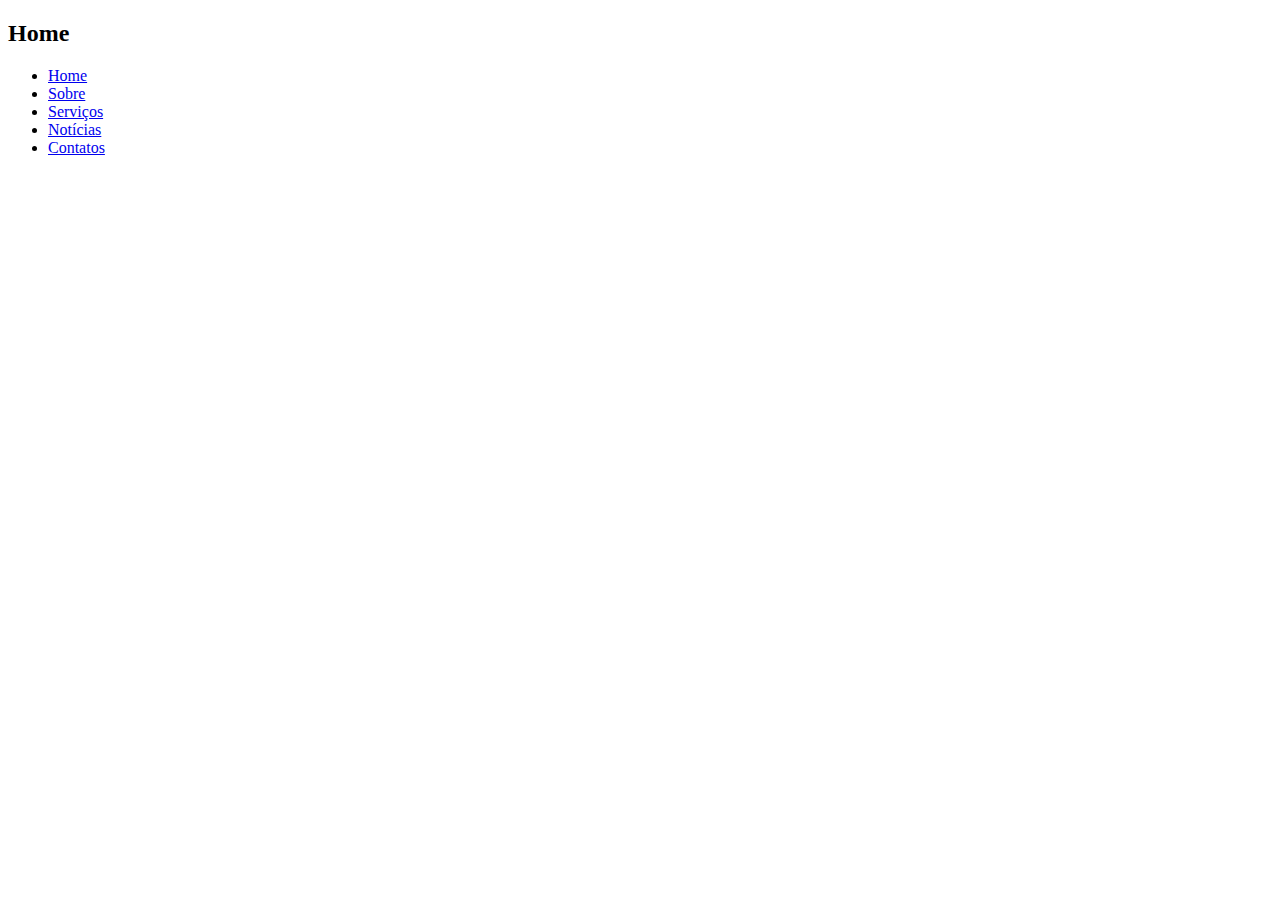
==== index.html @ cc8dcfbd "Add files via upload" ====
<!DOCTYPE html>
<html lang="pt-br">
<head>
	<title>Navegação Vertical</title>
	<meta charset="utf-8">
	<link rel="stylesheet" type="text/css" href="css/estilo.css">
</head>
<body id="home">
	<h2>Home</h2>
	<ul id="navegacao">
		<li class="home"> <a href="index.html">Home</a></li>
		<li class="sobre"> <a href="sobre.html">Sobre</a></li>
		<li class="servicos"> <a href="servicos.html">Serviços</a></li>
		<li class="noticias"> <a href="noticias.html">Notícias</a></li>
		<li class="contatos"> <a href="contatos.html">Contatos</a></li>
	</ul>

	<!--
	<h2>Lista de atividades</h2>
	<ul>
		<li>Ir ao dentista</li>
		<li>Ir ao supermercado</li>
		<li>Fazer o almoço</li>
		<li>Assistir série</li>
		<li>Correr no parque</li>
	</ul> -->

</body>
</html>
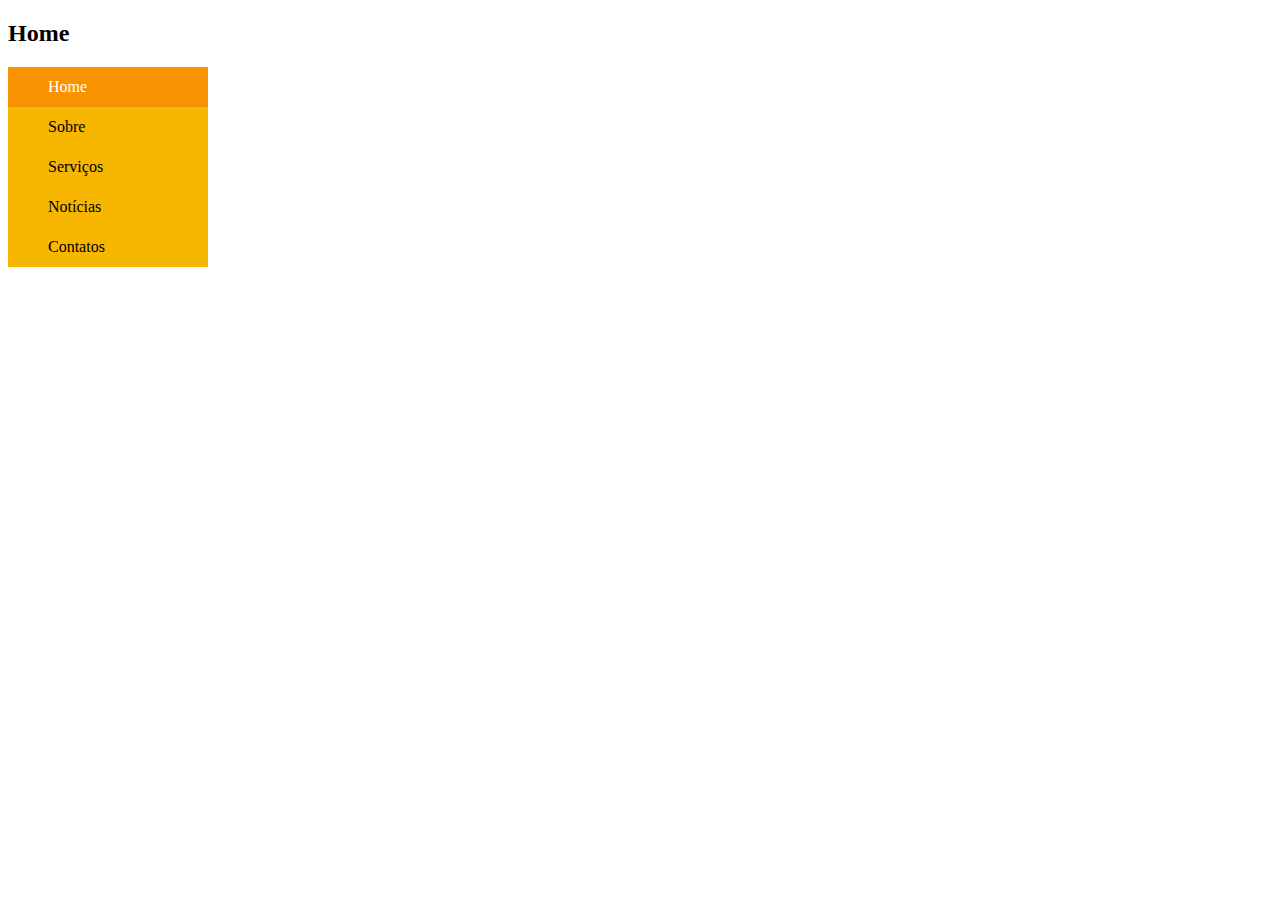
==== commit cb5bc9bd: "Add files via upload" ====
--- a/index.html
+++ b/index.html
@@ -3,7 +3,7 @@
 <head>
 	<title>Navegação Vertical</title>
 	<meta charset="utf-8">
-	<link rel="stylesheet" type="text/css" href="css/estilo.css">
+	<link rel="stylesheet" type="text/css" href="estilo.css">
 </head>
 <body id="home">
 	<h2>Home</h2>
@@ -14,16 +14,5 @@
 		<li class="noticias"> <a href="noticias.html">Notícias</a></li>
 		<li class="contatos"> <a href="contatos.html">Contatos</a></li>
 	</ul>
-
-	<!--
-	<h2>Lista de atividades</h2>
-	<ul>
-		<li>Ir ao dentista</li>
-		<li>Ir ao supermercado</li>
-		<li>Fazer o almoço</li>
-		<li>Assistir série</li>
-		<li>Correr no parque</li>
-	</ul> -->
-
 </body>
 </html>
--- a/estilo.css
+++ b/estilo.css
@@ -0,0 +1,137 @@
+/******************
+Seletor universal 
+*{
+	border:1px solid red;
+}*/
+
+/*******************
+Seletor de texto 
+h1{
+	color: green;
+}*/
+
+/******************
+Seletor de classes
+p.verde{
+	color: green;
+}
+
+#cabecalho{
+	border:1px solid blue;
+}*/
+
+/********************
+Seletor de filho
+li>a {
+	color:red;
+	text-decoration: none;
+}*/
+
+/********************
+Seletor descendente
+p a{
+	color:green;
+	text-decoration: none;
+}*/
+/**********************
+Seletor de irmão adjacentes
+h1+p{
+	color: red;
+}*/
+
+/*Seletor de irmão geral
+	color: pink;
+}*/
+
+/***********************
+Herança e Especifidade*/
+
+/**{
+	border:5px solid blue;
+}*/
+
+/*body{
+	color: red;
+	/*border:5px solid blue;
+		
+}*/
+
+
+/* Seletores iguais exceção imortant
+#pagina p{
+	color: red !important;
+}
+
+#pagina p{
+	color:blue;
+}*/
+
+/*Se um seletor for mais especifico que outro, a regra mais especifica será aplicada
+(terá uma precedência sobre as regras mais gerais)*/
+/*
+*{
+	color: red;
+}*/
+
+/*h2{
+	color:blue;Aplica se em 3º
+}*/
+
+/*h2.verde{
+	color:green;Aplica-se em  2º
+}*/
+
+/*h2#amarelo{
+	color:yellow;/*Aplica-se em  1º
+}
+*/
+
+/********************
+Barra de navegaçãoo vertical */
+/*
+ul{
+	list-style-type: none;
+	margin: 0;
+	padding: 0;
+}
+
+li{
+	padding: 5px 20px;
+	border:1px solid red;
+	background:url(../imagens/seta.png) no-repeat left center;
+}*/
+
+ul{
+	margin:0;
+	padding:0;
+	list-style-type:none;
+}
+
+ul a {
+	/*border:1px solid red;*/	
+	width: 200px;
+	height: 40px;
+	display: block;
+	color:#000;
+	text-decoration: none;
+	text-indent: 40px;
+	line-height: 40px;
+	background: #f7b600 url(../imagens/menu.png) no-repeat;
+}
+
+a:hover{
+	background-position: right bottom;
+	background-color: #f99200;
+	color:#fff;
+}
+
+#home #navegacao .home a,
+#sobre #navegacao .sobre a,
+#servicos #navegacao .servicos a,
+#noticias #navegacao .noticias a,
+#contatos #navegacao .contatos a{
+	background-position: right bottom;
+	background-color: #f99200;
+	color:#fff;
+}
+
